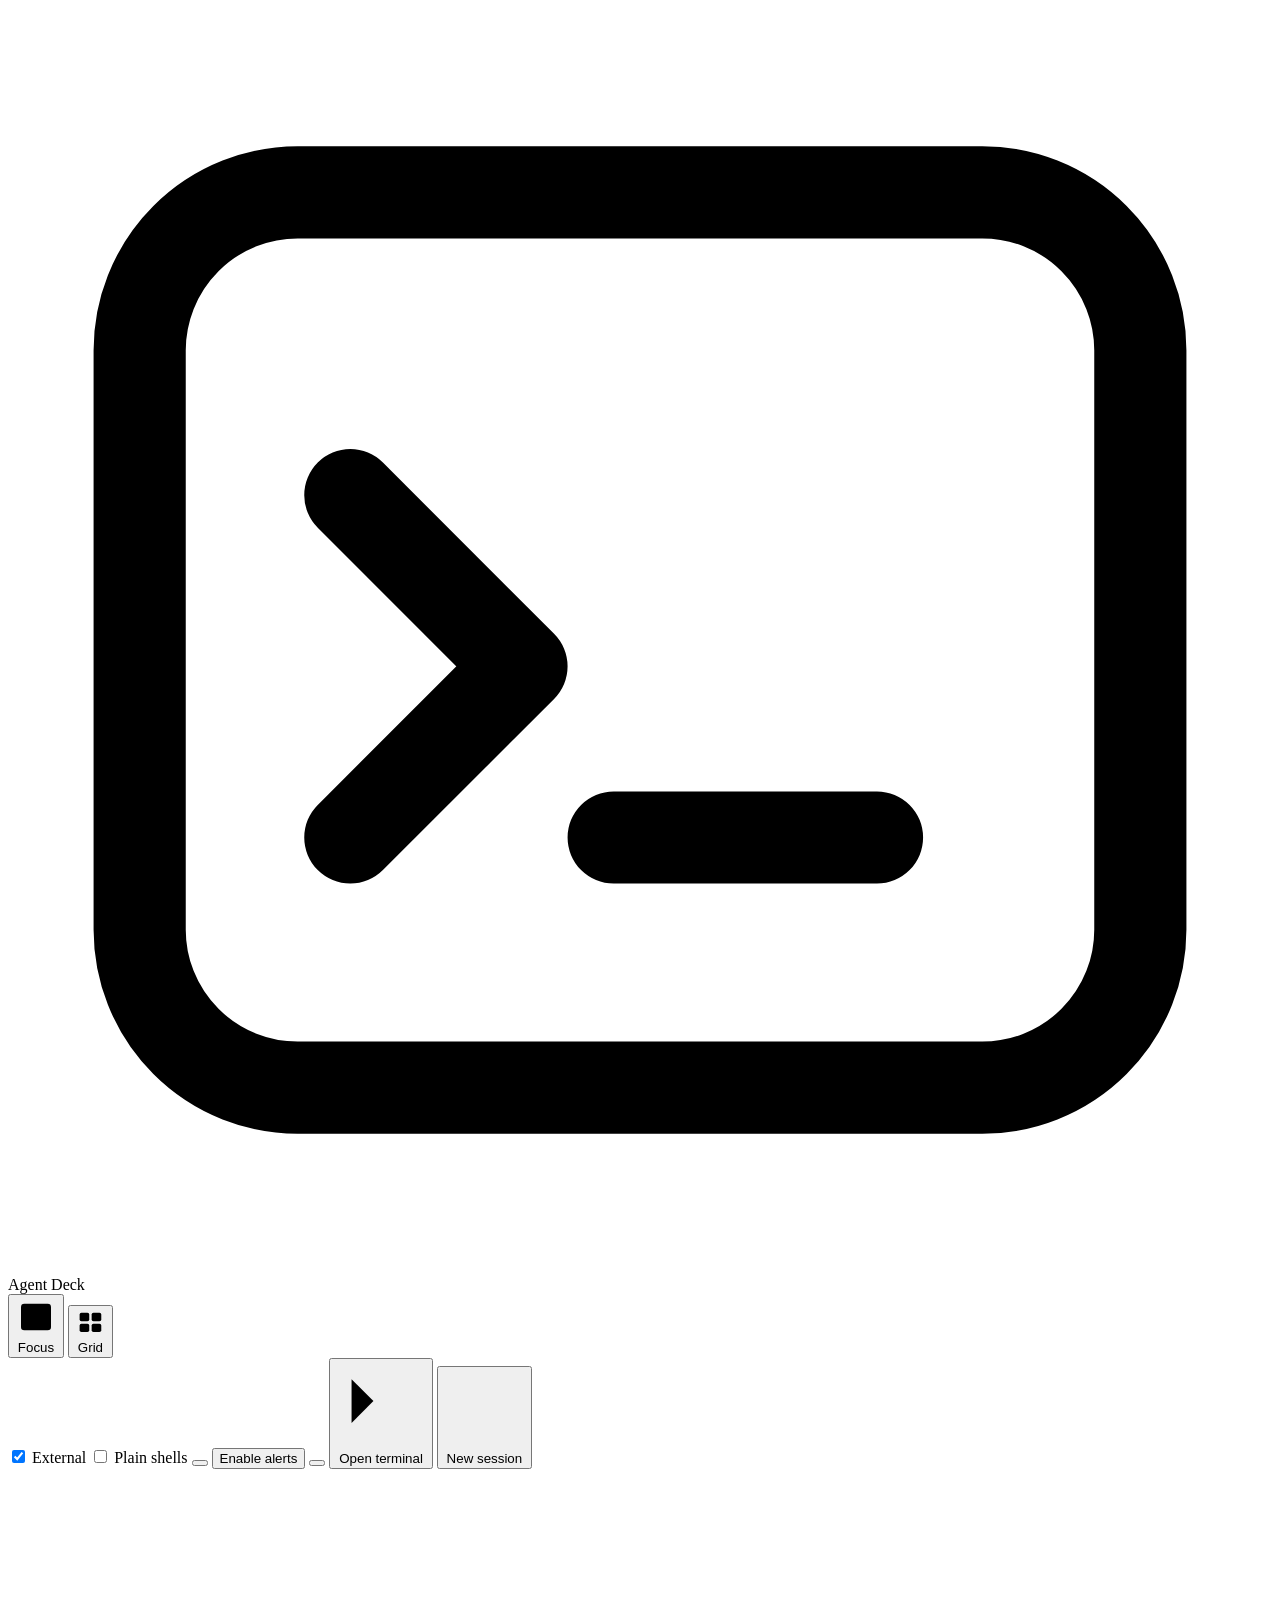
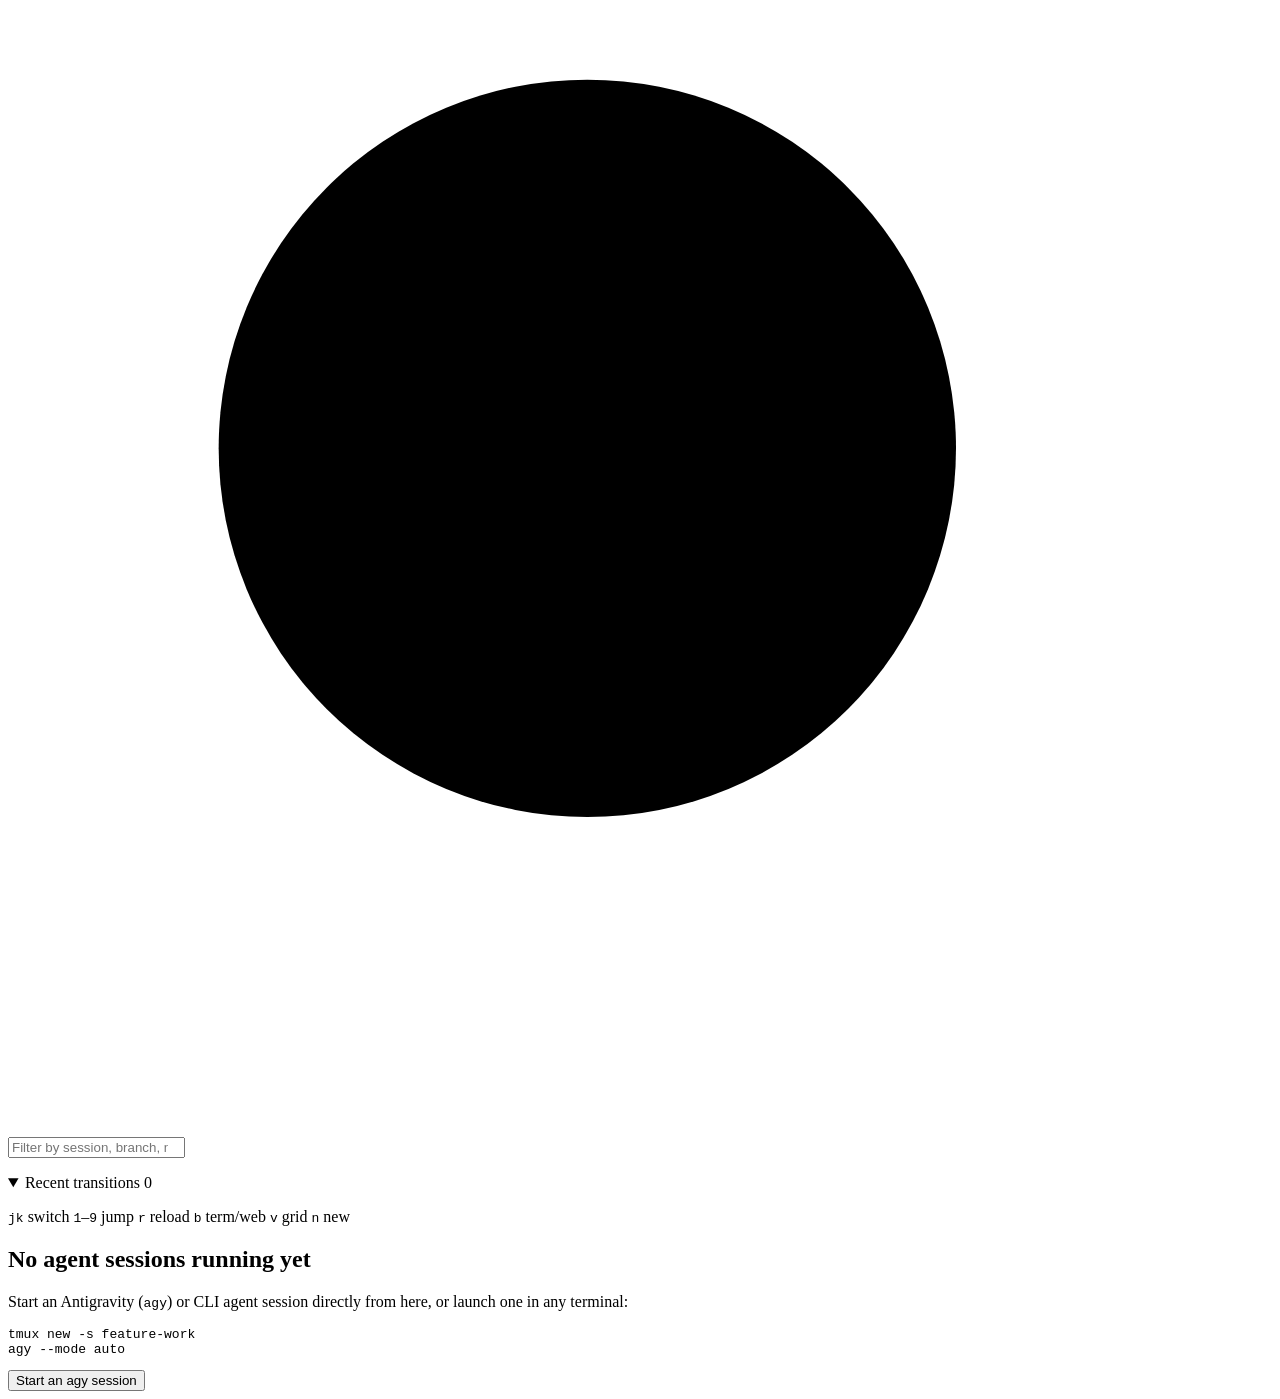
==== static/index.html @ bcb0a85b "feat: Agent Deck live terminal & local browser dashboard + agy skill" ====
<!doctype html>
<html lang="en" data-theme="system">
<head>
  <meta charset="utf-8">
  <meta name="viewport" content="width=device-width, initial-scale=1">
  <title>Agent Deck</title>
  <link rel="preconnect" href="https://fonts.googleapis.com">
  <link rel="preconnect" href="https://fonts.gstatic.com" crossorigin>
  <link rel="stylesheet" href="https://fonts.googleapis.com/css2?family=IBM+Plex+Mono:ital,wght@0,400;0,500;0,600;1,400&family=IBM+Plex+Sans:wght@400;500;600&display=swap">
  <link rel="stylesheet" href="/styles.css">
</head>
<body>
  <header class="topbar">
    <div class="brand">
      <svg class="icon-brand" viewBox="0 0 24 24" aria-hidden="true">
        <rect x="2.5" y="3.5" width="19" height="17" rx="3" fill="none" stroke="currentColor" stroke-width="1.75"/>
        <path d="M6.5 9.25L9.75 12.5L6.5 15.75M11.5 15.75H16.5" fill="none" stroke="currentColor" stroke-width="1.75" stroke-linecap="round" stroke-linejoin="round"/>
      </svg>
      <span>Agent Deck</span>
    </div>

    <div class="counts" id="counts" role="toolbar" aria-label="Filter sessions by status"></div>

    <div class="top-actions">
      <div class="seg" role="group" aria-label="Layout view">
        <button class="seg-btn active" id="viewFocusBtn" type="button" title="Inspector view (v)">
          <svg class="ico" viewBox="0 0 24 24" aria-hidden="true"><rect x="3" y="4" width="18" height="16" rx="2"/><line x1="9" y1="4" x2="9" y2="20"/></svg>
          Focus
        </button>
        <button class="seg-btn" id="viewGridBtn" type="button" title="Multi-session live wall (v)">
          <svg class="ico" viewBox="0 0 24 24" aria-hidden="true"><rect x="3" y="4" width="8" height="7" rx="1.5"/><rect x="13" y="4" width="8" height="7" rx="1.5"/><rect x="3" y="13" width="8" height="7" rx="1.5"/><rect x="13" y="13" width="8" height="7" rx="1.5"/></svg>
          Grid
        </button>
      </div>

      <label class="check-ctl">
        <input type="checkbox" id="showExternal" checked>
        <span>External</span>
      </label>

      <label class="check-ctl">
        <input type="checkbox" id="showShells">
        <span>Plain shells</span>
      </label>

      <button class="btn icon-btn" id="soundBtn" type="button" aria-label="Toggle sound alerts" title="Toggle sound alerts"></button>
      <button class="btn" id="notifyBtn" type="button">Enable alerts</button>
      <button class="btn icon-btn" id="themeBtn" type="button" aria-label="Switch color theme" title="Switch theme (System / Light / Dark)"></button>
      <button class="btn" id="topOpenTermBtn" type="button" title="Open macOS Terminal window">
        <svg class="ico" viewBox="0 0 24 24" aria-hidden="true"><polyline points="4 17 10 11 4 5"/><line x1="12" y1="19" x2="20" y2="19"/></svg>
        Open terminal
      </button>
      <button class="btn primary" id="newBtn" type="button">
        <svg class="ico" viewBox="0 0 24 24" aria-hidden="true"><line x1="12" y1="5" x2="12" y2="19"/><line x1="5" y1="12" x2="19" y2="12"/></svg>
        New session
      </button>
    </div>
  </header>

  <div class="banner" id="banner" role="alert" hidden></div>

  <main class="workspace" id="workspace">
    <aside class="sidebar" id="sidebar" aria-label="Session list">
      <div class="sidebar-filter">
        <svg class="ico search-ico" viewBox="0 0 24 24" aria-hidden="true"><circle cx="11" cy="11" r="7"/><line x1="20" y1="20" x2="16.2" y2="16.2"/></svg>
        <input type="search" id="filterInput" placeholder="Filter by session, branch, note…" aria-label="Filter sessions">
      </div>

      <ol class="session-list" id="list" aria-label="Active tmux sessions"></ol>

      <details class="activity-feed" open>
        <summary>
          <span>Recent transitions</span>
          <span class="feed-count" id="eventCount">0</span>
        </summary>
        <ol id="events"></ol>
      </details>

      <div class="shortcut-bar" aria-label="Keyboard shortcuts">
        <span><kbd>j</kbd><kbd>k</kbd> switch</span>
        <span><kbd>1</kbd>–<kbd>9</kbd> jump</span>
        <span><kbd>r</kbd> reload</span>
        <span><kbd>b</kbd> term/web</span>
        <span><kbd>v</kbd> grid</span>
        <span><kbd>n</kbd> new</span>
      </div>
    </aside>

    <div
      class="sidebar-resizer"
      id="sidebarResizer"
      role="separator"
      aria-orientation="vertical"
      aria-label="Resize session list"
      tabindex="0"
      title="Drag to resize · Double-click to reset"
    ></div>

    <section class="inspector" id="detail">
      <div class="empty-state" id="empty">
        <h2>No agent sessions running yet</h2>
        <p>Start an Antigravity (<code>agy</code>) or CLI agent session directly from here, or launch one in any terminal:</p>
        <pre class="empty-code">tmux new -s feature-work
agy --mode auto</pre>
        <div class="empty-actions">
          <button class="btn primary" id="emptyNewBtn" type="button">Start an agy session</button>
          <button class="btn" id="emptyShowShellsBtn" type="button" hidden>Show open plain shells</button>
        </div>
      </div>

      <div class="pane-view" id="pane" hidden>
        <div class="browser-view" id="browserView">
          <div class="browser-bar">
            <div class="b-identity">
              <span class="dot" id="bDot"></span>
              <strong class="b-session-name" id="bName"></strong>
              <span class="b-branch-chip" id="bBranch" hidden></span>
            </div>

            <div class="b-nav">
              <button class="btn icon-btn" id="bReloadBtn" type="button" aria-label="Reload session browser" title="Reload browser view (r)">
                <svg class="ico" viewBox="0 0 24 24" aria-hidden="true"><polyline points="23 4 23 10 17 10"/><path d="M20.49 15a9 9 0 1 1-2.12-9.36L23 10"/></svg>
              </button>

              <form class="b-url-form" id="bUrlForm" autocomplete="off">
                <svg class="ico b-url-ico" viewBox="0 0 24 24" aria-hidden="true"><circle cx="12" cy="12" r="9"/><line x1="3.6" y1="9" x2="20.4" y2="9"/><line x1="3.6" y1="15" x2="20.4" y2="15"/><path d="M11.5 3a17 17 0 0 0 0 18"/><path d="M12.5 3a17 17 0 0 1 0 18"/></svg>
                <input
                  type="text"
                  id="bUrlInput"
                  placeholder="No server attached — enter :port or http://localhost:3000…"
                  aria-label="Local browser URL for this session"
                >
                <button type="button" class="b-url-chip" id="bUrlResetBtn" hidden title="Revert to auto-detected dev server port">Auto</button>
                <button type="submit" class="b-url-go" title="Navigate URL">Go</button>
              </form>

              <select class="b-port-select" id="bPortSelect" aria-label="Switch local port" title="Switch to a running local server port" hidden></select>
            </div>

            <div class="b-actions">
              <button class="btn icon-btn" id="bMobileBtn" type="button" aria-label="Toggle mobile viewport width" title="Toggle mobile / desktop viewport">
                <svg class="ico" viewBox="0 0 24 24" aria-hidden="true"><rect x="7" y="2" width="10" height="20" rx="2"/><line x1="12" y1="18" x2="12.01" y2="18"/></svg>
              </button>
              <button class="btn compact" id="bServerBtn" type="button" hidden></button>
              <button class="btn icon-btn" id="bPopOutBtn" type="button" aria-label="Open in external browser tab" title="Open URL in new browser tab">
                <svg class="ico" viewBox="0 0 24 24" aria-hidden="true"><path d="M18 13v6a2 2 0 0 1-2 2H5a2 2 0 0 1-2-2V8a2 2 0 0 1 2-2h6"/><polyline points="15 3 21 3 21 9"/><line x1="10" y1="14" x2="21" y2="3"/></svg>
              </button>
              <button class="btn subtle compact" id="bOpenTermBtn" type="button" title="Jump to this session's terminal window">
                <svg class="ico" viewBox="0 0 24 24" aria-hidden="true"><polyline points="4 17 10 11 4 5"/><line x1="12" y1="19" x2="20" y2="19"/></svg>
                Terminal
              </button>
              <div class="seg" role="group" aria-label="Right panel mode">
                <button class="seg-btn active" type="button" data-right-tab="browser" title="Live local browser view (b)">Browser</button>
                <button class="seg-btn" type="button" data-right-tab="terminal" title="Session terminal &amp; notes (b)">Logs</button>
              </div>
            </div>
          </div>

          <div class="browser-stage" id="browserStage">
            <div class="browser-frames" id="browserFrames"></div>

            <div class="browser-empty" id="browserEmpty" hidden>
              <div class="browser-empty-card">
                <h2 id="bEmptyTitle">No local web server running for this session</h2>
                <p class="browser-empty-meta" id="bEmptyMeta"></p>
                <p class="browser-empty-task" id="bEmptyTask"></p>

                <div class="browser-empty-actions">
                  <button class="btn primary" id="bEmptyStartBtn" type="button" hidden>Start dev server</button>
                  <button class="btn" id="bEmptyTermBtn" type="button">
                    <svg class="ico" viewBox="0 0 24 24" aria-hidden="true"><polyline points="4 17 10 11 4 5"/><line x1="12" y1="19" x2="20" y2="19"/></svg>
                    Open terminal
                  </button>
                </div>

                <div class="browser-port-picker" id="bEmptyPortsWrap" hidden>
                  <div class="browser-port-label">Connect to a running local server</div>
                  <div class="browser-port-list" id="bEmptyPorts"></div>
                </div>

                <form class="browser-custom-form" id="bEmptyUrlForm" autocomplete="off">
                  <input
                    type="text"
                    id="bEmptyUrlInput"
                    placeholder="Or enter any URL / port (e.g. :3001, http://localhost:8000/docs)…"
                    aria-label="Custom URL or port"
                  >
                  <button class="btn" type="submit">Open here</button>
                </form>
              </div>
            </div>
          </div>
        </div>

        <div class="term-view" id="termView" hidden>
          <div class="pane-head">
            <div class="pane-title-row">
              <h1 id="pName"></h1>
              <span class="status-pill" id="pStatus"></span>
              <span class="source-chip" id="pSourceChip" hidden></span>
              <span class="agent-chip" id="pAgentChip" hidden></span>
              <span class="git-chip" id="pGitChip" hidden></span>
              <span class="ticket-chip" id="pTicketChip" hidden></span>
              <span class="spacer"></span>
              <button class="btn subtle" id="openTermBtn" type="button" title="Open or focus this session in macOS Terminal / iTerm2">
                <svg class="ico" viewBox="0 0 24 24" aria-hidden="true"><path d="M18 13v6a2 2 0 0 1-2 2H5a2 2 0 0 1-2-2V8a2 2 0 0 1 2-2h6"/><polyline points="15 3 21 3 21 9"/><line x1="10" y1="14" x2="21" y2="3"/></svg>
                Open terminal
              </button>
              <button class="btn primary compact-primary" id="adoptBtn" type="button" hidden>Resume in tmux</button>
              <button class="btn subtle" id="ackBtn" type="button" hidden title="Mark turn reviewed">Mark reviewed</button>
              <button class="btn subtle" id="pinBtn" type="button" title="Pin session to top">Pin</button>
              <button class="btn subtle" id="copyAttach" type="button" title="Copy tmux attach command">Attach cmd</button>
              <button class="btn subtle" id="respawnBtn" type="button" hidden>Restart pane</button>
              <button class="btn subtle" id="dismissBtn" type="button" hidden title="Hide external session from list">Hide</button>
              <button class="btn danger-outline" id="killBtn" type="button">Close</button>
              <div class="seg" role="group" aria-label="Right panel mode">
                <button class="seg-btn" type="button" data-right-tab="browser" title="Live local browser view (b)">Browser</button>
                <button class="seg-btn active" type="button" data-right-tab="terminal" title="Session terminal &amp; notes (b)">Logs</button>
              </div>
            </div>

          <div class="pane-task-line" id="pTaskLine"></div>

          <input
            class="note-input"
            id="pLabel"
            type="text"
            maxlength="120"
            placeholder="Add a working note (e.g. PR #142 — verify auth flow)…"
            aria-label="Session note"
          >

          <div class="pane-meta" id="pMeta"></div>

          <div class="pane-progress" id="pProg" hidden>
            <div class="prog-track"><span id="pBar"></span></div>
            <span class="prog-label" id="pProgText"></span>
          </div>
        </div>

        <div class="term-toolbar">
          <div class="term-search">
            <svg class="ico" viewBox="0 0 24 24" aria-hidden="true"><circle cx="11" cy="11" r="7"/><line x1="20" y1="20" x2="16.2" y2="16.2"/></svg>
            <input type="search" id="termSearch" placeholder="Find in terminal output…" aria-label="Find in terminal output">
            <span class="term-match-count" id="termMatchCount"></span>
          </div>
          <div class="term-controls">
            <label class="check-ctl compact">
              <input type="checkbox" id="ansiToggle" checked>
              <span>ANSI colors</span>
            </label>
            <label class="check-ctl compact">
              <input type="checkbox" id="wrapToggle" checked>
              <span>Wrap lines</span>
            </label>
            <button class="btn compact" id="copyOutBtn" type="button">Copy output</button>
          </div>
        </div>

        <div class="term-wrap">
          <pre class="term-out wrap" id="out" tabindex="0" aria-label="Terminal output"></pre>
          <button class="btn jump-btn" id="jump" type="button">Jump to latest</button>
        </div>

        <div class="prompt-banner" id="promptBanner" hidden>
          <div class="prompt-banner-text">
            <span class="dot s-needs_input"></span>
            <strong id="promptTitle">Waiting for your response</strong>
          </div>
          <div class="prompt-choices" id="promptChoices"></div>
        </div>

        <div class="quick-bar" id="quick">
          <div class="quick-keys">
            <span class="bar-label">Keys</span>
            <button class="btn key-btn" type="button" data-keys='["Enter"]'>Enter</button>
            <button class="btn key-btn" type="button" data-keys='["y","Enter"]'>y + Enter</button>
            <button class="btn key-btn" type="button" data-keys='["n","Enter"]'>n + Enter</button>
            <button class="btn key-btn" type="button" data-keys='["1"]'>1</button>
            <button class="btn key-btn" type="button" data-keys='["2"]'>2</button>
            <button class="btn key-btn" type="button" data-keys='["3"]'>3</button>
            <button class="btn key-btn" type="button" data-keys='["Up"]' aria-label="Arrow Up">↑</button>
            <button class="btn key-btn" type="button" data-keys='["Down"]' aria-label="Arrow Down">↓</button>
            <button class="btn key-btn" type="button" data-keys='["Tab"]'>Tab</button>
            <button class="btn key-btn" type="button" data-keys='["BTab"]'>Shift+Tab</button>
            <button class="btn key-btn" type="button" data-keys='["Escape"]'>Esc</button>
            <button class="btn key-btn danger-text" type="button" data-keys='["C-c"]'>Ctrl+C</button>
          </div>

          <div class="slash-bar" id="agySlashBar" hidden>
            <span class="bar-label">agy</span>
            <button class="btn slash-btn" type="button" data-slash="/plan">/plan</button>
            <button class="btn slash-btn" type="button" data-slash="/compact">/compact</button>
            <button class="btn slash-btn" type="button" data-slash="/goal">/goal</button>
            <button class="btn slash-btn" type="button" data-slash="/boost">/boost</button>
            <button class="btn slash-btn" type="button" data-slash="/grill-me">/grill-me</button>
            <button class="btn slash-btn" type="button" data-slash="/learn">/learn</button>
          </div>
        </div>

        <div class="adopt-banner" id="adoptBanner" hidden>
          <span id="adoptBannerText">Live external view. Move into tmux to send prompts and keystrokes from Agent Deck.</span>
          <div class="adopt-banner-actions">
            <button class="btn subtle" id="adoptFocusBtn" type="button">Open terminal</button>
            <button class="btn primary compact-primary" id="adoptBannerBtn" type="button">Resume in tmux</button>
          </div>
        </div>

        <form class="composer" id="cmdForm" autocomplete="off">
          <textarea
            id="cmd"
            rows="1"
            placeholder="Send a prompt or command… (Enter to send, Shift+Enter for newline)"
            aria-label="Prompt or command to send"
          ></textarea>
          <div class="composer-right">
            <label class="check-ctl compact">
              <input type="checkbox" id="withEnter" checked>
              <span>Enter</span>
            </label>
            <button class="btn primary" type="submit">Send</button>
          </div>
        </form>
        </div>
      </div>
    </section>

    <section class="grid-wall" id="gridWall" hidden aria-label="Multi-session live grid"></section>
  </main>

  <dialog id="newDlg" aria-labelledby="newDlgTitle">
    <form id="newForm" method="dialog">
      <div class="dlg-head">
        <h2 id="newDlgTitle">Start tmux session</h2>
        <button class="btn icon-btn" type="button" id="nCloseX" aria-label="Close dialog">
          <svg class="ico" viewBox="0 0 24 24" aria-hidden="true"><line x1="6" y1="6" x2="18" y2="18"/><line x1="18" y1="6" x2="6" y2="18"/></svg>
        </button>
      </div>

      <div class="preset-tabs" role="tablist" aria-label="Agent preset">
        <button class="preset-tab active" type="button" data-preset="agy">Antigravity (agy)</button>
        <button class="preset-tab" type="button" data-preset="custom">Custom / Shell</button>
      </div>

      <div class="form-row two-col">
        <label class="field">
          <span>Session name</span>
          <input id="nName" class="mono" required pattern="[A-Za-z0-9_\-]{1,40}" placeholder="of-ticket-fix">
        </label>
        <label class="field">
          <span>Note (optional)</span>
          <input id="nLabel" maxlength="120" placeholder="Investigate support ticket">
        </label>
      </div>

      <label class="field">
        <span>Workspace folder</span>
        <input id="nCwd" class="mono" placeholder="~/projects/my-app">
      </label>
      <div class="cwd-chips" id="cwdChips"></div>

      <div class="agy-builder" id="agyBuilder">
        <div class="form-row two-col">
          <label class="field">
            <span>Execution mode</span>
            <select id="agyMode">
              <option value="">Default</option>
              <option value="auto">auto</option>
              <option value="accept-edits">accept-edits</option>
              <option value="plan">plan</option>
            </select>
          </label>
          <label class="field">
            <span>Reasoning effort</span>
            <select id="agyEffort">
              <option value="">Default</option>
              <option value="low">low</option>
              <option value="medium">medium</option>
              <option value="high">high</option>
              <option value="xhigh">xhigh</option>
              <option value="max">max</option>
            </select>
          </label>
        </div>
        <div class="builder-checks">
          <label class="check-ctl"><input type="checkbox" id="agyContinue"> <span>Resume latest (<code>--continue</code>)</span></label>
          <label class="check-ctl"><input type="checkbox" id="agySandbox"> <span>Sandbox (<code>--sandbox</code>)</span></label>
        </div>
      </div>

      <label class="field">
        <span>Launch command</span>
        <input id="nCmd" class="mono" value="agy">
      </label>

      <label class="field">
        <span>Initial prompt (optional — sent once agent starts)</span>
        <input id="nPrompt" placeholder="Leave blank to drop at interactive prompt">
      </label>

      <p class="form-err" id="nErr" role="alert"></p>

      <div class="dlg-foot">
        <button class="btn" type="button" id="nCancel">Cancel</button>
        <button class="btn primary" type="submit">Start session</button>
      </div>
    </form>
  </dialog>

  <div class="toast" id="toast" role="status" aria-live="polite"></div>

  <script>window.__DECK_TOKEN__ = "__TOKEN__";</script>
  <script src="/app.js"></script>
</body>
</html>
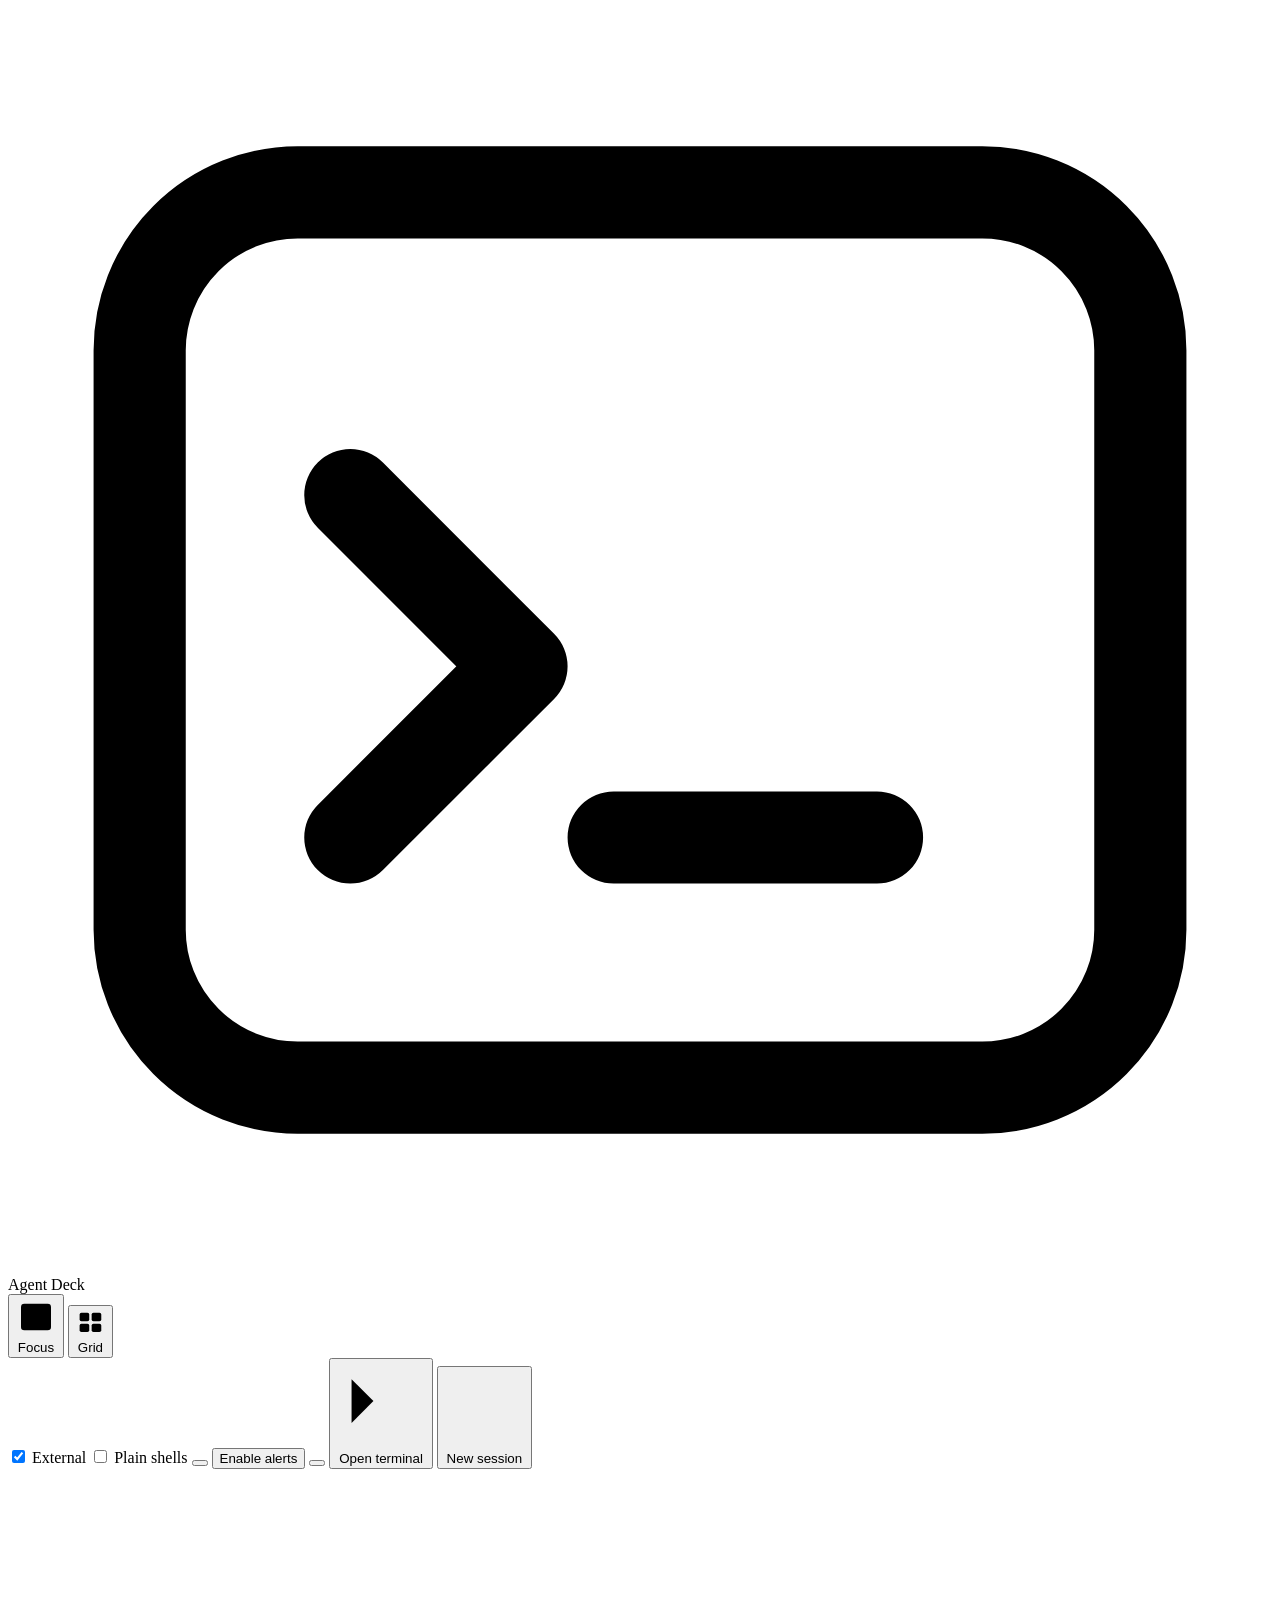
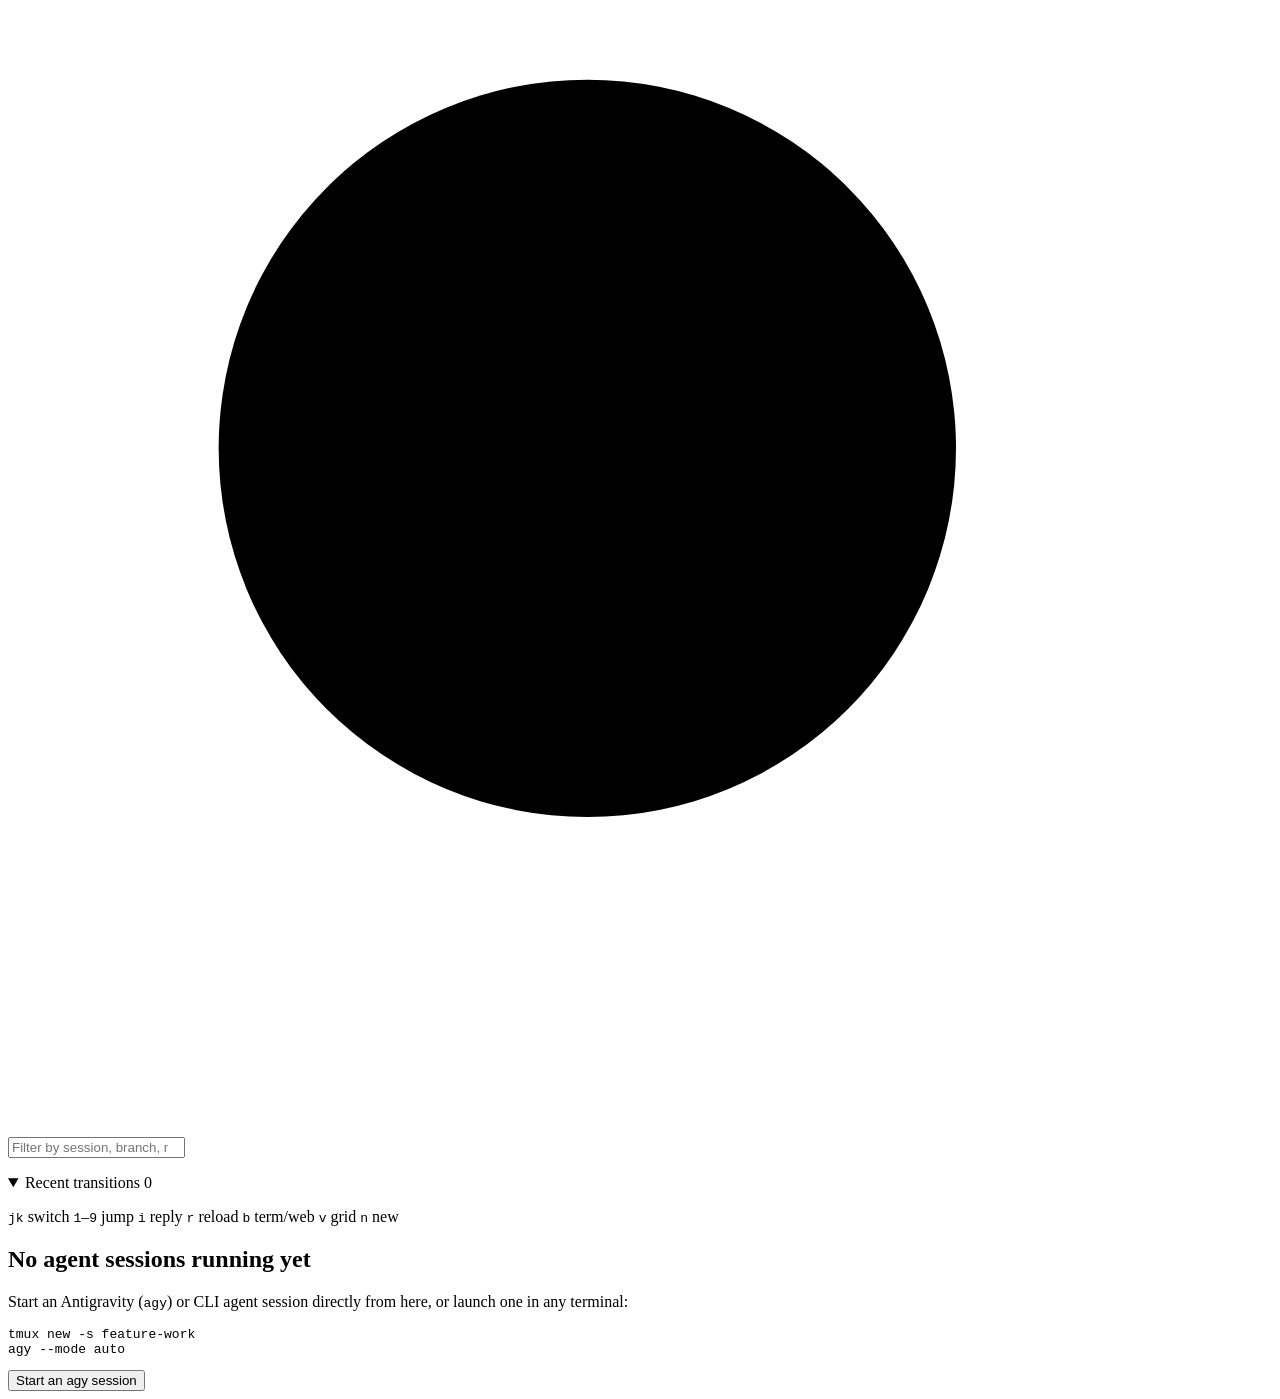
==== commit db115fd4: "feat: add direct terminal reply (incl. Ghostty) and 1-click option selection" ====
--- a/static/index.html
+++ b/static/index.html
@@ -79,6 +79,7 @@
       <div class="shortcut-bar" aria-label="Keyboard shortcuts">
         <span><kbd>j</kbd><kbd>k</kbd> switch</span>
         <span><kbd>1</kbd>–<kbd>9</kbd> jump</span>
+        <span><kbd>i</kbd> reply</span>
         <span><kbd>r</kbd> reload</span>
         <span><kbd>b</kbd> term/web</span>
         <span><kbd>v</kbd> grid</span>
@@ -156,6 +157,17 @@
             </div>
           </div>
 
+          <div class="b-action-banner" id="bActionBanner" hidden>
+            <div class="b-action-info">
+              <span class="dot s-needs_input pulse"></span>
+              <div class="b-action-copy">
+                <strong id="bActionTitle">Waiting for your response</strong>
+                <code class="b-action-detail" id="bActionDetail" hidden></code>
+              </div>
+            </div>
+            <div class="b-action-choices" id="bActionChoices"></div>
+          </div>
+
           <div class="browser-stage" id="browserStage">
             <div class="browser-frames" id="browserFrames"></div>
 
@@ -187,6 +199,31 @@
                   >
                   <button class="btn" type="submit">Open here</button>
                 </form>
+              </div>
+            </div>
+          </div>
+
+          <div class="b-reply-dock" id="bReplyDock">
+            <form class="b-reply-form" id="bReplyForm" autocomplete="off">
+              <svg class="ico b-reply-ico" viewBox="0 0 24 24" aria-hidden="true"><polyline points="4 17 10 11 4 5"/><line x1="12" y1="19" x2="20" y2="19"/></svg>
+              <input
+                type="text"
+                id="bReplyInput"
+                placeholder="Reply directly to terminal… (Enter to send)"
+                aria-label="Reply directly to selected terminal"
+              >
+              <div class="b-reply-quick" id="bReplyQuick">
+                <button class="btn compact key-btn" type="button" data-keys='["Enter"]' title="Send Enter">Enter</button>
+                <button class="btn compact key-btn" type="button" data-keys='["Escape"]' title="Send Escape">Esc</button>
+                <button class="btn compact key-btn danger-text" type="button" data-keys='["C-c"]' title="Interrupt (Ctrl+C)">Ctrl+C</button>
+              </div>
+              <button class="btn primary compact-primary" type="submit" id="bReplySendBtn">Send</button>
+            </form>
+            <div class="b-reply-readonly" id="bReplyReadonly" hidden>
+              <span id="bReplyReadonlyText">Live read-only transcript. Resume in tmux to send prompts &amp; keys here.</span>
+              <div class="b-reply-readonly-actions">
+                <button class="btn compact" type="button" id="bReplyOpenBtn">Open terminal</button>
+                <button class="btn primary compact-primary" type="button" id="bReplyAdoptBtn">Resume in tmux</button>
               </div>
             </div>
           </div>
@@ -265,7 +302,10 @@
         <div class="prompt-banner" id="promptBanner" hidden>
           <div class="prompt-banner-text">
             <span class="dot s-needs_input"></span>
-            <strong id="promptTitle">Waiting for your response</strong>
+            <div class="prompt-banner-copy">
+              <strong id="promptTitle">Waiting for your response</strong>
+              <code class="prompt-detail" id="promptDetail" hidden></code>
+            </div>
           </div>
           <div class="prompt-choices" id="promptChoices"></div>
         </div>
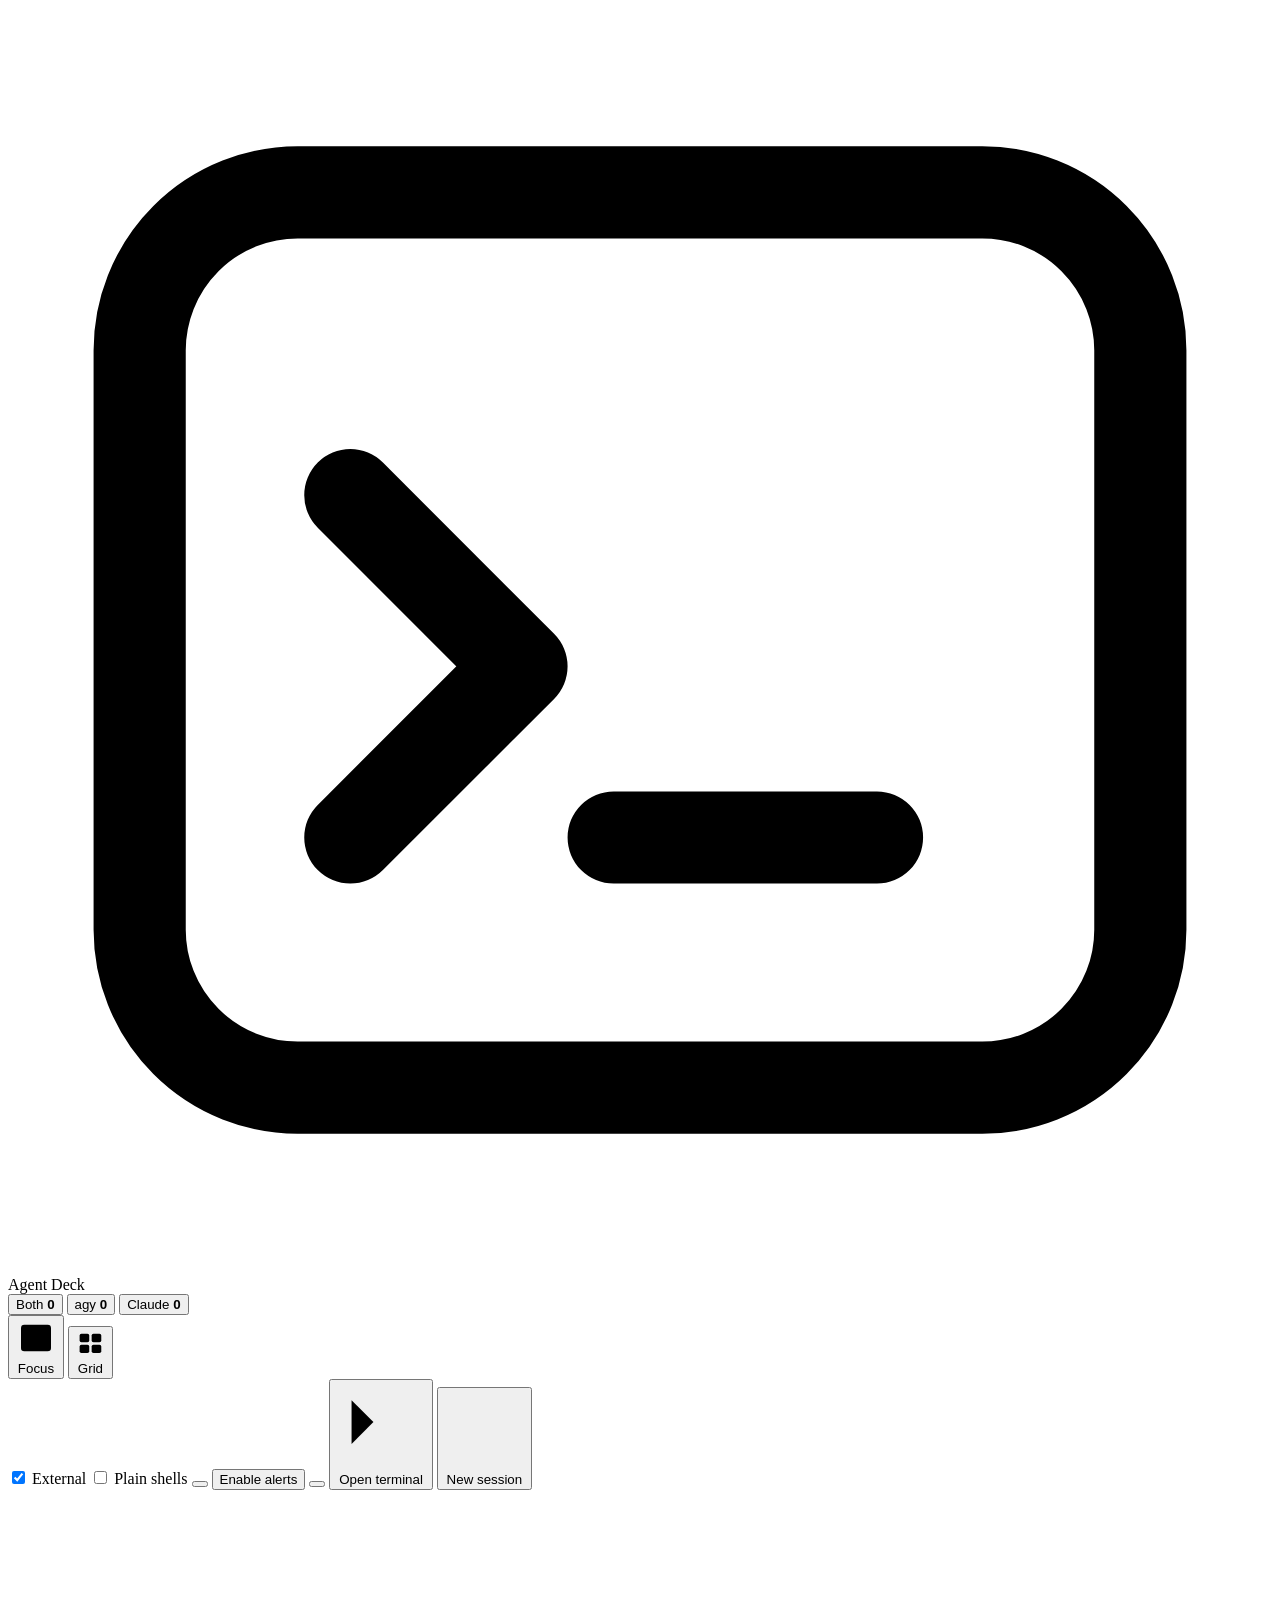
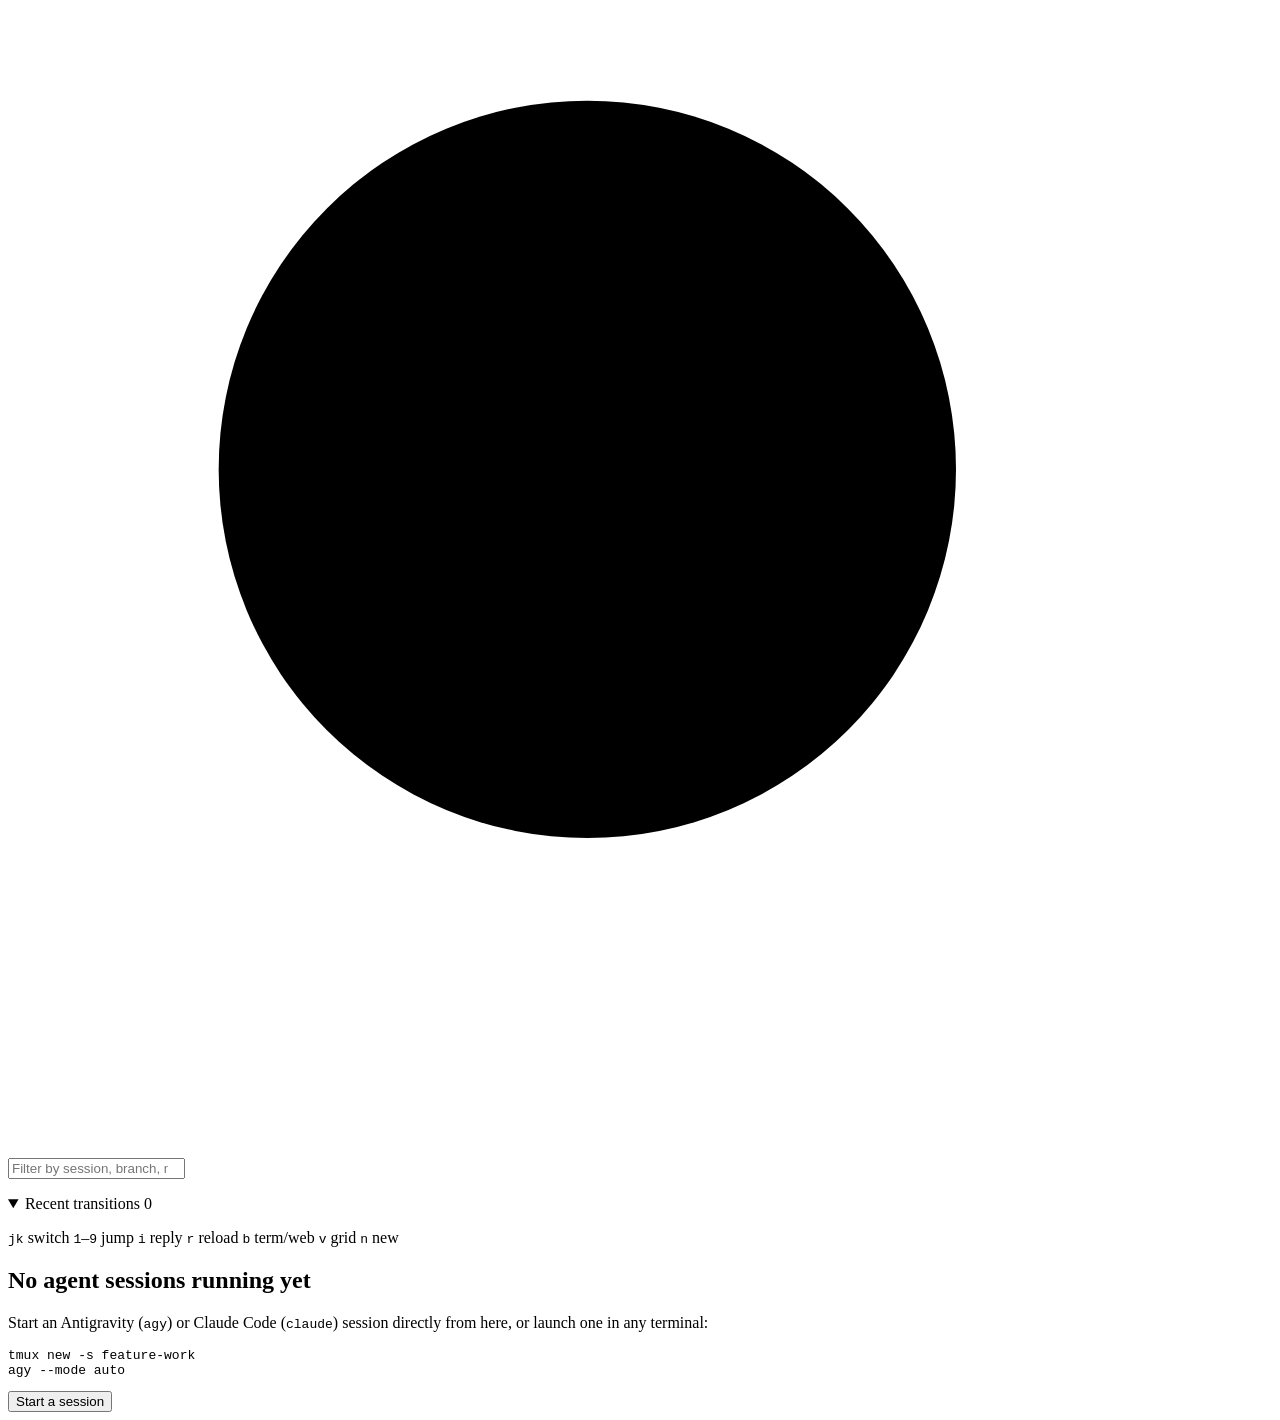
==== commit f7a82e91: "feat: add Both / agy / Claude top tabs and full Claude Code support" ====
--- a/static/index.html
+++ b/static/index.html
@@ -19,6 +19,23 @@
       <span>Agent Deck</span>
     </div>
 
+    <div class="agent-tabs" id="agentTabs" role="tablist" aria-label="Filter by AI agent">
+      <button class="agent-tab active" type="button" role="tab" data-agent-tab="both" aria-selected="true" title="Show both Antigravity (agy) and Claude terminals">
+        <span>Both</span>
+        <b class="agent-tab-count" id="agentCountBoth">0</b>
+      </button>
+      <button class="agent-tab tab-agy" type="button" role="tab" data-agent-tab="agy" aria-selected="false" title="Show Antigravity (agy) terminals">
+        <span class="agent-mark mark-agy" aria-hidden="true"></span>
+        <span>agy</span>
+        <b class="agent-tab-count" id="agentCountAgy">0</b>
+      </button>
+      <button class="agent-tab tab-claude" type="button" role="tab" data-agent-tab="claude" aria-selected="false" title="Show Claude Code terminals">
+        <span class="agent-mark mark-claude" aria-hidden="true"></span>
+        <span>Claude</span>
+        <b class="agent-tab-count" id="agentCountClaude">0</b>
+      </button>
+    </div>
+
     <div class="counts" id="counts" role="toolbar" aria-label="Filter sessions by status"></div>
 
     <div class="top-actions">
@@ -99,12 +116,13 @@
 
     <section class="inspector" id="detail">
       <div class="empty-state" id="empty">
-        <h2>No agent sessions running yet</h2>
-        <p>Start an Antigravity (<code>agy</code>) or CLI agent session directly from here, or launch one in any terminal:</p>
-        <pre class="empty-code">tmux new -s feature-work
+        <h2 id="emptyTitle">No agent sessions running yet</h2>
+        <p id="emptyDesc">Start an Antigravity (<code>agy</code>) or Claude Code (<code>claude</code>) session directly from here, or launch one in any terminal:</p>
+        <pre class="empty-code" id="emptyCode">tmux new -s feature-work
 agy --mode auto</pre>
         <div class="empty-actions">
-          <button class="btn primary" id="emptyNewBtn" type="button">Start an agy session</button>
+          <button class="btn primary" id="emptyNewBtn" type="button">Start a session</button>
+          <button class="btn" id="emptyShowBothBtn" type="button" hidden>Show Both (agy + Claude)</button>
           <button class="btn" id="emptyShowShellsBtn" type="button" hidden>Show open plain shells</button>
         </div>
       </div>
@@ -336,6 +354,15 @@
             <button class="btn slash-btn" type="button" data-slash="/grill-me">/grill-me</button>
             <button class="btn slash-btn" type="button" data-slash="/learn">/learn</button>
           </div>
+
+          <div class="slash-bar" id="claudeSlashBar" hidden>
+            <span class="bar-label">claude</span>
+            <button class="btn slash-btn is-claude" type="button" data-slash="/compact">/compact</button>
+            <button class="btn slash-btn is-claude" type="button" data-slash="/clear">/clear</button>
+            <button class="btn slash-btn is-claude" type="button" data-slash="/review">/review</button>
+            <button class="btn slash-btn is-claude" type="button" data-slash="/cost">/cost</button>
+            <button class="btn slash-btn is-claude" type="button" data-slash="/init">/init</button>
+          </div>
         </div>
 
         <div class="adopt-banner" id="adoptBanner" hidden>
@@ -379,6 +406,7 @@
 
       <div class="preset-tabs" role="tablist" aria-label="Agent preset">
         <button class="preset-tab active" type="button" data-preset="agy">Antigravity (agy)</button>
+        <button class="preset-tab" type="button" data-preset="claude">Claude Code</button>
         <button class="preset-tab" type="button" data-preset="custom">Custom / Shell</button>
       </div>
 
@@ -428,6 +456,21 @@
         </div>
       </div>
 
+      <div class="agy-builder" id="claudeBuilder" hidden>
+        <label class="field">
+          <span>Permission mode</span>
+          <select id="claudePermMode">
+            <option value="">Default</option>
+            <option value="acceptEdits">acceptEdits</option>
+            <option value="plan">plan</option>
+            <option value="skip">--dangerously-skip-permissions</option>
+          </select>
+        </label>
+        <div class="builder-checks">
+          <label class="check-ctl"><input type="checkbox" id="claudeContinue"> <span>Resume latest (<code>--continue</code>)</span></label>
+        </div>
+      </div>
+
       <label class="field">
         <span>Launch command</span>
         <input id="nCmd" class="mono" value="agy">
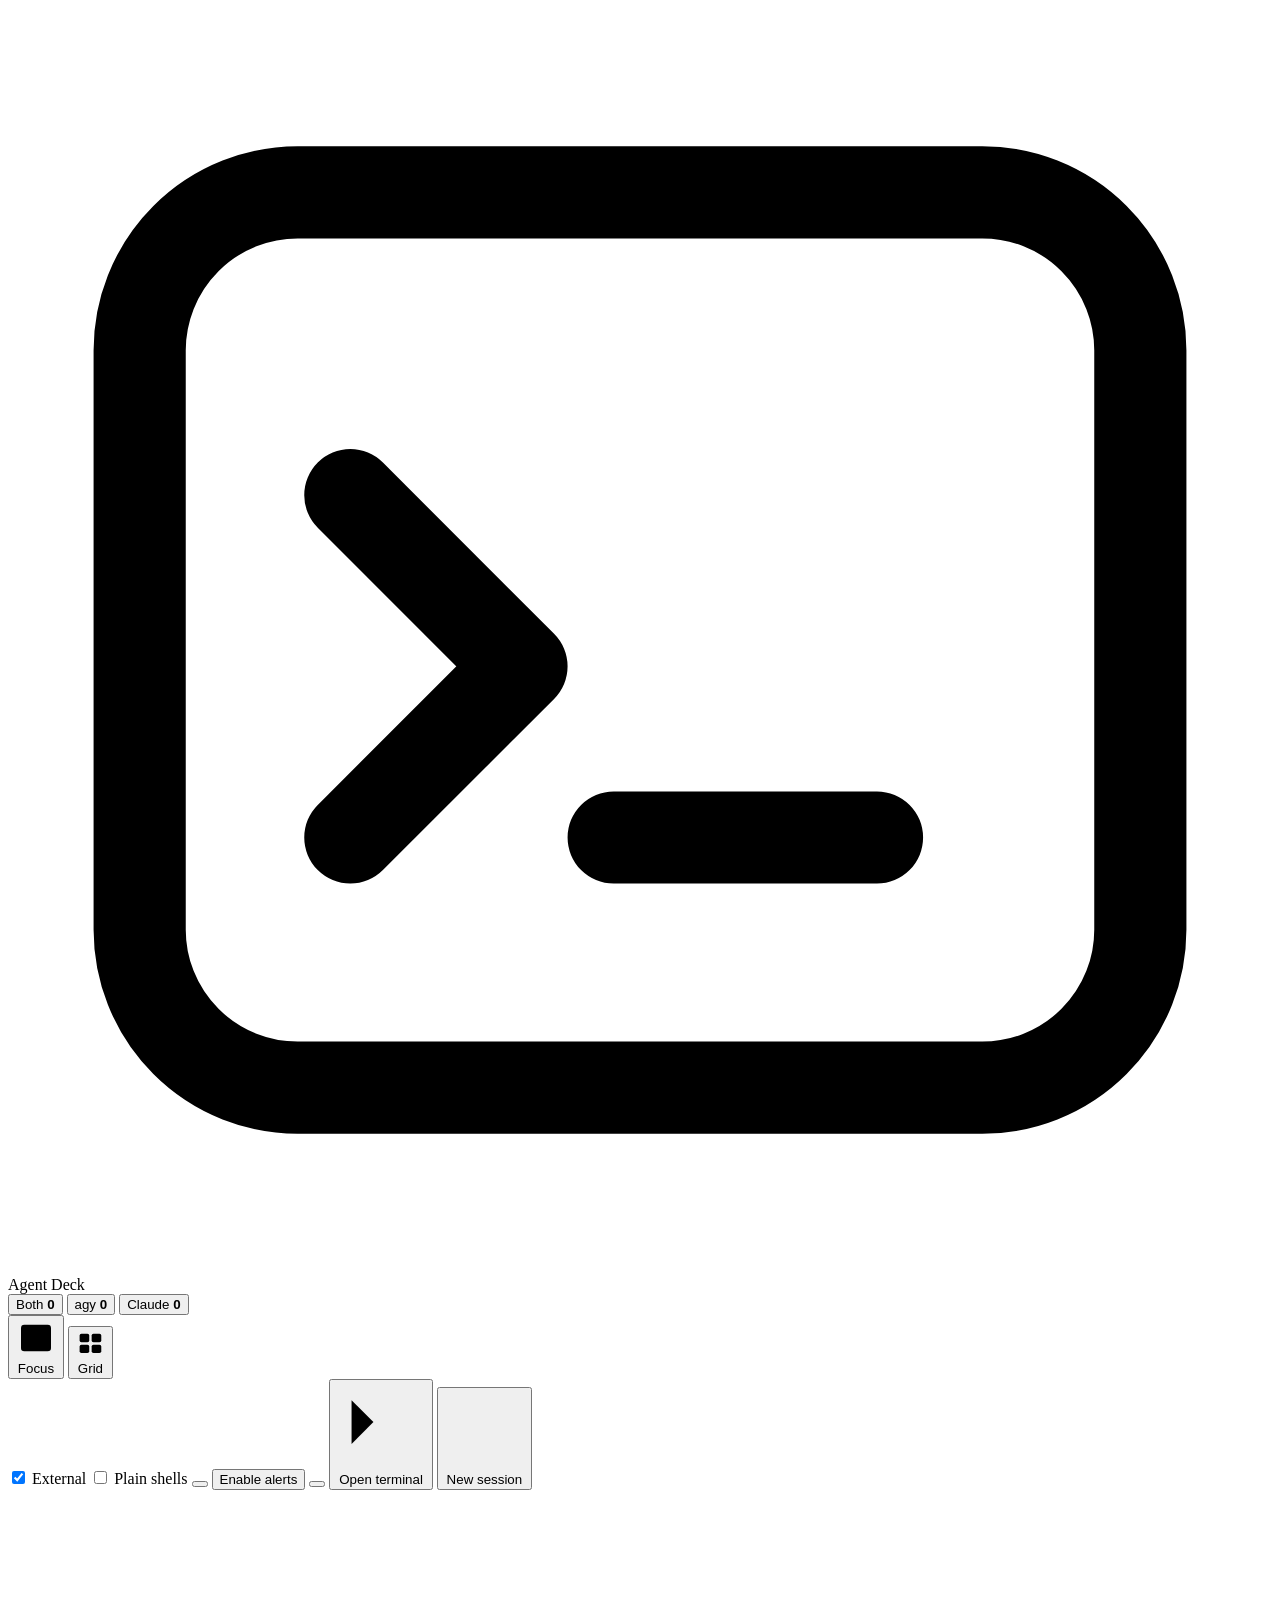
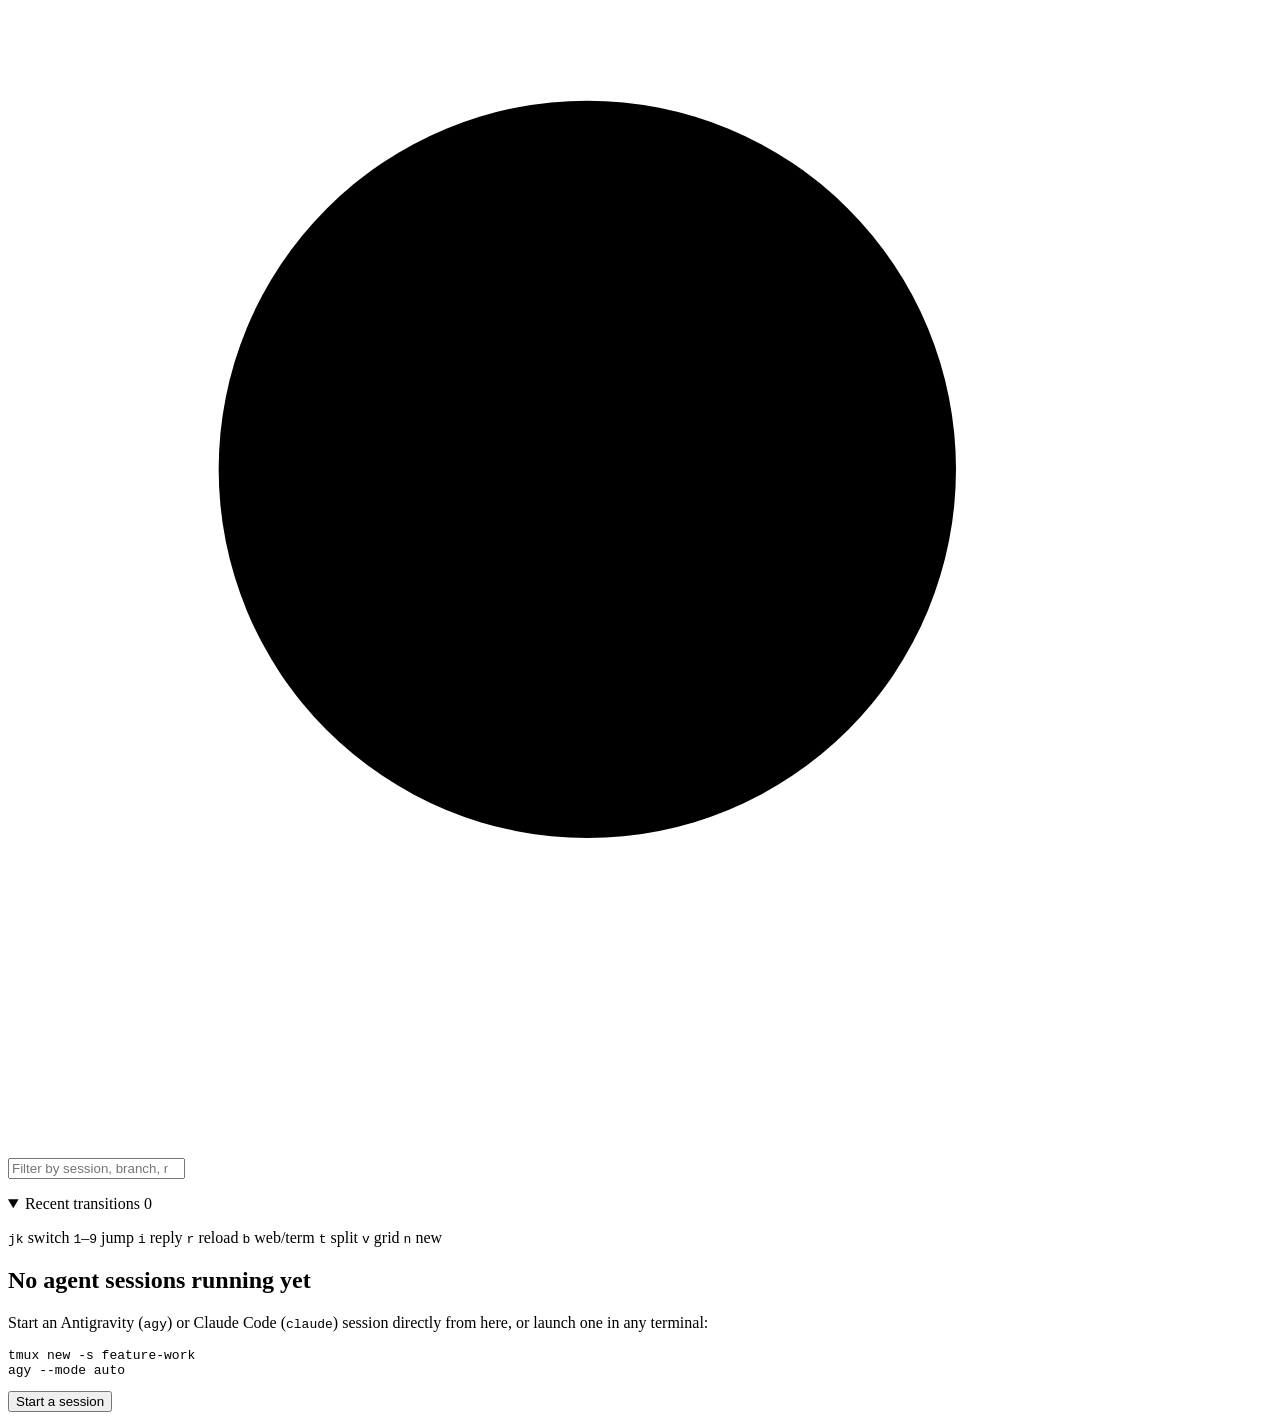
==== commit ae0fe12f: "feat: add Browser / Terminal / Split switcher and rich command/code output" ====
--- a/static/index.html
+++ b/static/index.html
@@ -98,7 +98,8 @@
         <span><kbd>1</kbd>–<kbd>9</kbd> jump</span>
         <span><kbd>i</kbd> reply</span>
         <span><kbd>r</kbd> reload</span>
-        <span><kbd>b</kbd> term/web</span>
+        <span><kbd>b</kbd> web/term</span>
+        <span><kbd>t</kbd> split</span>
         <span><kbd>v</kbd> grid</span>
         <span><kbd>n</kbd> new</span>
       </div>
@@ -128,14 +129,40 @@
       </div>
 
       <div class="pane-view" id="pane" hidden>
+        <div class="workspace-mode-bar" id="workspaceModeBar">
+          <div class="w-identity">
+            <span class="dot" id="bDot"></span>
+            <strong class="b-session-name" id="bName"></strong>
+            <span class="agent-chip" id="wAgentBadge" hidden></span>
+            <span class="b-branch-chip" id="bBranch" hidden></span>
+          </div>
+
+          <div class="right-mode-tabs" id="rightModeTabs" role="tablist" aria-label="Switch between Browser and Terminal code">
+            <button class="mode-tab active" type="button" role="tab" data-right-tab="browser" aria-selected="true" title="Live local browser preview (b)">
+              <svg class="ico" viewBox="0 0 24 24" aria-hidden="true"><circle cx="12" cy="12" r="9"/><line x1="3.6" y1="9" x2="20.4" y2="9"/><line x1="3.6" y1="15" x2="20.4" y2="15"/><path d="M11.5 3a17 17 0 0 0 0 18"/><path d="M12.5 3a17 17 0 0 1 0 18"/></svg>
+              <span>Browser</span>
+              <b class="mode-port-badge" id="wPortBadge" hidden></b>
+            </button>
+            <button class="mode-tab" type="button" role="tab" data-right-tab="terminal" aria-selected="false" title="Terminal text, commands &amp; code output (b)">
+              <svg class="ico" viewBox="0 0 24 24" aria-hidden="true"><polyline points="4 17 10 11 4 5"/><line x1="12" y1="19" x2="20" y2="19"/></svg>
+              <span>Terminal</span>
+            </button>
+            <button class="mode-tab" type="button" role="tab" data-right-tab="split" aria-selected="false" title="Show Browser &amp; Terminal text together (t)">
+              <svg class="ico" viewBox="0 0 24 24" aria-hidden="true"><rect x="3" y="4" width="18" height="16" rx="2"/><line x1="3" y1="12" x2="21" y2="12"/></svg>
+              <span>Split</span>
+            </button>
+          </div>
+
+          <div class="w-actions">
+            <button class="btn subtle compact" id="bOpenTermBtn" type="button" title="Jump to this session's native terminal app window">
+              <svg class="ico" viewBox="0 0 24 24" aria-hidden="true"><path d="M18 13v6a2 2 0 0 1-2 2H5a2 2 0 0 1-2-2V8a2 2 0 0 1 2-2h6"/><polyline points="15 3 21 3 21 9"/><line x1="10" y1="14" x2="21" y2="3"/></svg>
+              <span id="wOpenAppLabel">Open App</span>
+            </button>
+          </div>
+        </div>
+
         <div class="browser-view" id="browserView">
           <div class="browser-bar">
-            <div class="b-identity">
-              <span class="dot" id="bDot"></span>
-              <strong class="b-session-name" id="bName"></strong>
-              <span class="b-branch-chip" id="bBranch" hidden></span>
-            </div>
-
             <div class="b-nav">
               <button class="btn icon-btn" id="bReloadBtn" type="button" aria-label="Reload session browser" title="Reload browser view (r)">
                 <svg class="ico" viewBox="0 0 24 24" aria-hidden="true"><polyline points="23 4 23 10 17 10"/><path d="M20.49 15a9 9 0 1 1-2.12-9.36L23 10"/></svg>
@@ -164,14 +191,10 @@
               <button class="btn icon-btn" id="bPopOutBtn" type="button" aria-label="Open in external browser tab" title="Open URL in new browser tab">
                 <svg class="ico" viewBox="0 0 24 24" aria-hidden="true"><path d="M18 13v6a2 2 0 0 1-2 2H5a2 2 0 0 1-2-2V8a2 2 0 0 1 2-2h6"/><polyline points="15 3 21 3 21 9"/><line x1="10" y1="14" x2="21" y2="3"/></svg>
               </button>
-              <button class="btn subtle compact" id="bOpenTermBtn" type="button" title="Jump to this session's terminal window">
+              <button class="btn subtle compact" type="button" data-right-tab="terminal" title="Switch to Terminal text &amp; code (b)">
                 <svg class="ico" viewBox="0 0 24 24" aria-hidden="true"><polyline points="4 17 10 11 4 5"/><line x1="12" y1="19" x2="20" y2="19"/></svg>
-                Terminal
+                Terminal text
               </button>
-              <div class="seg" role="group" aria-label="Right panel mode">
-                <button class="seg-btn active" type="button" data-right-tab="browser" title="Live local browser view (b)">Browser</button>
-                <button class="seg-btn" type="button" data-right-tab="terminal" title="Session terminal &amp; notes (b)">Logs</button>
-              </div>
             </div>
           </div>
 
@@ -197,9 +220,13 @@
 
                 <div class="browser-empty-actions">
                   <button class="btn primary" id="bEmptyStartBtn" type="button" hidden>Start dev server</button>
+                  <button class="btn primary" id="bEmptyShowTermBtn" type="button" data-right-tab="terminal">
+                    <svg class="ico" viewBox="0 0 24 24" aria-hidden="true"><polyline points="4 17 10 11 4 5"/><line x1="12" y1="19" x2="20" y2="19"/></svg>
+                    Show terminal text
+                  </button>
                   <button class="btn" id="bEmptyTermBtn" type="button">
-                    <svg class="ico" viewBox="0 0 24 24" aria-hidden="true"><polyline points="4 17 10 11 4 5"/><line x1="12" y1="19" x2="20" y2="19"/></svg>
-                    Open terminal
+                    <svg class="ico" viewBox="0 0 24 24" aria-hidden="true"><path d="M18 13v6a2 2 0 0 1-2 2H5a2 2 0 0 1-2-2V8a2 2 0 0 1 2-2h6"/><polyline points="15 3 21 3 21 9"/><line x1="10" y1="14" x2="21" y2="3"/></svg>
+                    Open terminal app
                   </button>
                 </div>
 
@@ -223,7 +250,10 @@
 
           <div class="b-reply-dock" id="bReplyDock">
             <form class="b-reply-form" id="bReplyForm" autocomplete="off">
-              <svg class="ico b-reply-ico" viewBox="0 0 24 24" aria-hidden="true"><polyline points="4 17 10 11 4 5"/><line x1="12" y1="19" x2="20" y2="19"/></svg>
+              <button class="btn compact subtle" type="button" id="bDockSplitBtn" data-right-tab="split" title="Show live terminal text below browser (t)">
+                <svg class="ico" viewBox="0 0 24 24" aria-hidden="true"><polyline points="4 17 10 11 4 5"/><line x1="12" y1="19" x2="20" y2="19"/></svg>
+                Terminal
+              </button>
               <input
                 type="text"
                 id="bReplyInput"
@@ -240,15 +270,27 @@
             <div class="b-reply-readonly" id="bReplyReadonly" hidden>
               <span id="bReplyReadonlyText">Live read-only transcript. Resume in tmux to send prompts &amp; keys here.</span>
               <div class="b-reply-readonly-actions">
-                <button class="btn compact" type="button" id="bReplyOpenBtn">Open terminal</button>
+                <button class="btn compact" type="button" data-right-tab="terminal">Show terminal text</button>
+                <button class="btn compact" type="button" id="bReplyOpenBtn">Open terminal app</button>
                 <button class="btn primary compact-primary" type="button" id="bReplyAdoptBtn">Resume in tmux</button>
               </div>
             </div>
           </div>
         </div>
 
+        <div
+          class="split-resizer"
+          id="splitResizer"
+          role="separator"
+          aria-orientation="horizontal"
+          aria-label="Resize browser and terminal split"
+          tabindex="0"
+          title="Drag to resize Browser / Terminal height · Double-click to reset"
+          hidden
+        ></div>
+
         <div class="term-view" id="termView" hidden>
-          <div class="pane-head">
+          <div class="pane-head" id="termPaneHead">
             <div class="pane-title-row">
               <h1 id="pName"></h1>
               <span class="status-pill" id="pStatus"></span>
@@ -257,9 +299,9 @@
               <span class="git-chip" id="pGitChip" hidden></span>
               <span class="ticket-chip" id="pTicketChip" hidden></span>
               <span class="spacer"></span>
-              <button class="btn subtle" id="openTermBtn" type="button" title="Open or focus this session in macOS Terminal / iTerm2">
+              <button class="btn subtle" id="openTermBtn" type="button" title="Open or focus this session in macOS Terminal / iTerm2 / Ghostty">
                 <svg class="ico" viewBox="0 0 24 24" aria-hidden="true"><path d="M18 13v6a2 2 0 0 1-2 2H5a2 2 0 0 1-2-2V8a2 2 0 0 1 2-2h6"/><polyline points="15 3 21 3 21 9"/><line x1="10" y1="14" x2="21" y2="3"/></svg>
-                Open terminal
+                Open terminal app
               </button>
               <button class="btn primary compact-primary" id="adoptBtn" type="button" hidden>Resume in tmux</button>
               <button class="btn subtle" id="ackBtn" type="button" hidden title="Mark turn reviewed">Mark reviewed</button>
@@ -268,10 +310,6 @@
               <button class="btn subtle" id="respawnBtn" type="button" hidden>Restart pane</button>
               <button class="btn subtle" id="dismissBtn" type="button" hidden title="Hide external session from list">Hide</button>
               <button class="btn danger-outline" id="killBtn" type="button">Close</button>
-              <div class="seg" role="group" aria-label="Right panel mode">
-                <button class="seg-btn" type="button" data-right-tab="browser" title="Live local browser view (b)">Browser</button>
-                <button class="seg-btn active" type="button" data-right-tab="terminal" title="Session terminal &amp; notes (b)">Logs</button>
-              </div>
             </div>
 
           <div class="pane-task-line" id="pTaskLine"></div>
